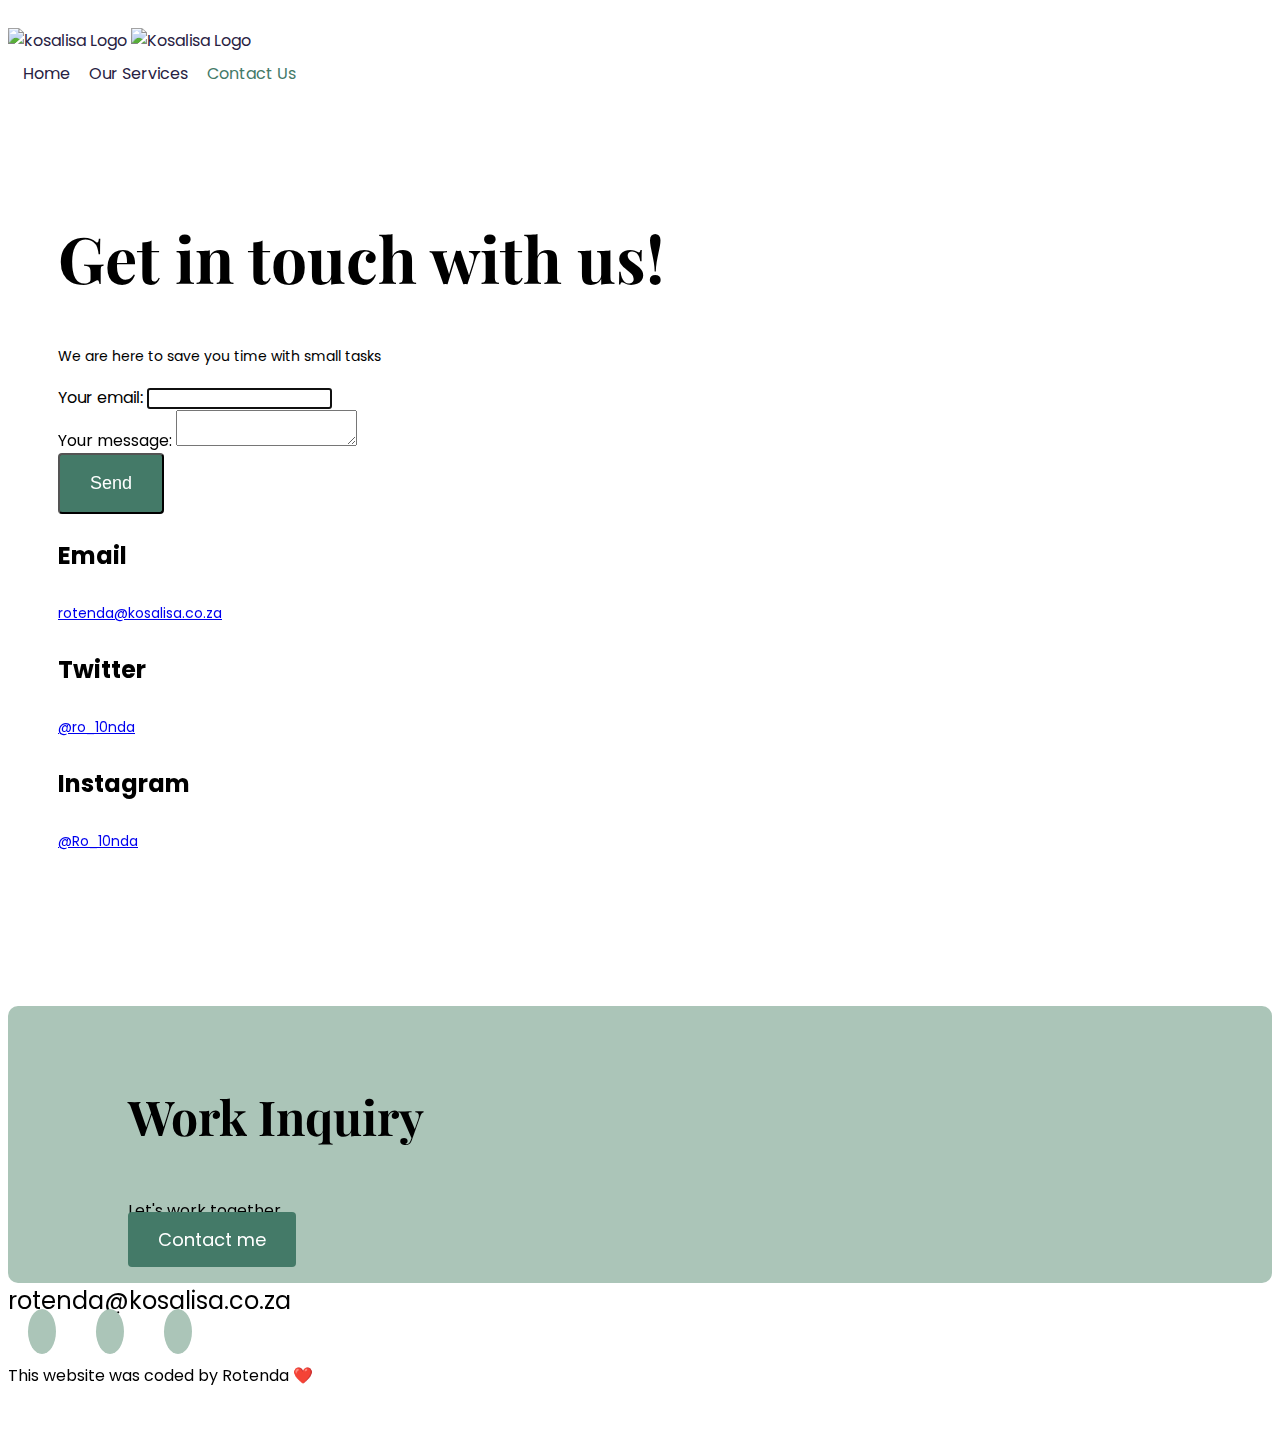
==== contact.html @ 6d2f6426 "Add files via upload" ====
<!DOCTYPE html>
<html lang="en">
  <head>
    <meta charset="UTF-8" />
    <meta http-equiv="X-UA-Compatible" content="IE=edge" />
    <meta name="viewport" content="width=device-width, initial-scale=1.0" />
    <meta
      name="description"
      content="Small Business Support Services and Virtual Assistance Based In Polokwane, Limpopo. "
    />
    <title>Kosalisa Business Solutions</title>

    <link
      href="https://cdn.jsdelivr.net/npm/bootstrap@5.0.0-beta2/dist/css/bootstrap.min.css"
      rel="stylesheet"
      integrity="sha384-BmbxuPwQa2lc/FVzBcNJ7UAyJxM6wuqIj61tLrc4wSX0szH/Ev+nYRRuWlolflfl"
      crossorigin="anonymous"
    />
    <link rel="preconnect" href="https://fonts.gstatic.com" />
    <link
      href="https://fonts.googleapis.com/css2?family=Playfair+Display:wght@700&family=Poppins:wght@500;700&display=swap"
      rel="stylesheet"
    />
    <link rel="stylesheet" href="styles.css" />

    <script
      src="https://cdn.jsdelivr.net/npm/bootstrap@5.0.0-beta2/dist/js/bootstrap.bundle.min.js"
      integrity="sha384-b5kHyXgcpbZJO/tY9Ul7kGkf1S0CWuKcCD38l8YkeH8z8QjE0GmW1gYU5S9FOnJ0"
      crossorigin="anonymous"
    ></script>
    <script
      src="https://kit.fontawesome.com/ddc3ee268a.js"
      crossorigin="anonymous"
    ></script>
  </head>
  <body>
    <div class="container">
      <nav class="d-flex justify-content-between">
        <a href="/" title="Homepage">
          <img
            src="kosa/Logo.png.png"
            class="logo d-none d-md-block"
            alt="kosalisa Logo"
          />
          <img
            src="kosa/logo-small.jpg"
            class="logo d-block d-md-none"
            alt="Kosalisa Logo"
          />
        </a>
        <ul>
          <li>
            <a href="index.html" title="Homepage"> Home</a>
          </li>
          <li>
            <a href="services.html" title="Our Services"> Our Services</a>
          </li>
          <li class="active">
            <a href="contact.html" title="Contact Kosalisa"> Contact Us</a>
          </li>
        </ul>
      </nav>
    </div>
    <div class="content-container container">
      <div class="content">
        <h1 class="mb-5">Get in touch with us!</h1>
        <p class="text-muted">We are here to save you time with small tasks</p>
        <div class="row">
          <div class="col-md-8">
            <form
              action="https://formspree.io/f/mwkalajy"
              method="POST"
              class="border p-3 rounded mb-3"
            >
              <div class="mb-3">
                <label class="form-label"> Your email: </label>
                <input
                  type="email"
                  name="_replyto"
                  class="form-control"
                  required
                  autofocus
                />
              </div>
              <div class="mb-3">
                <label class="form-label"> Your message: </label>
                <textarea
                  name="message"
                  class="form-control"
                  required
                ></textarea>
              </div>

              <!-- your other form fields go here -->

              <button type="submit" class="btn btn-branding">Send</button>
            </form>
          </div>
          <div class="col-md-4">
            <h3>Email</h3>
            <p>
              <a href="mailto:rotenda@kosalisa.co.za">
                rotenda@kosalisa.co.za
              </a>
            </p>
            <h3>Twitter</h3>
            <p>
              <a href="https://www.twitter.com/ro_10nda" target="_blank">
                @ro_10nda
              </a>
            </p>
            <h3>Instagram</h3>
            <p>
              <a href="https://www.instagram.com/Ro_10nda" target="_blank">
                @Ro_10nda
              </a>
            </p>
          </div>
        </div>
      </div>
    </div>
    <footer class="container">
      <div class="contact-box justify-content-between mb-5 d-none d-md-flex">
        <div>
          <h3>Work Inquiry</h3>
          <p class="text-muted">Let's work together</p>
        </div>
        <div>
          <a
            href="/contact.html"
            class="btn btn-branding mt-3"
            title="Contact Patricia"
          >
            Contact me
          </a>
        </div>
      </div>
      <div class="d-flex justify-content-center mb-5">
        <a
          href="mailto:rotenda@kosalisa.co.za"
          class="email-link"
          title="Email Kosalisa"
        >
          rotenda@kosalisa.co.za
        </a>
      </div>
      <div class="social-links d-flex justify-content-center">
        <a
          href="https://www.github.com/Rotenda91"
          target="_blank"
          title="GitHub Profile"
        >
          <i class="fab fa-github"></i>
        </a>
        <a
          href="https://www.instragram.com/Ro_10nda"
          target="_blank"
          title="instragram Profile"
        >
          <i class="fab fa-instagram"></i>
        </a>
        <a
          href="https://www.twitter.com/ro_10nda"
          target="_blank"
          title="Twitter Profile"
        >
          <i class="fab fa-twitter"></i>
        </a>
      </div>
      <p class="text-center mt-5">
        This website was coded by Rotenda ❤️
        <a>
      </p>
    </footer>
  </body>
</html>
---- styles.css ----
:root {
  --branding-color: #447a68;
  --secondary-color: #abc5b8;
  --heading-font-family: "Playfair Display", serif;
  --default-font-family: "Poppins", sans-serif;
}

body {
  font-family: var(--default-font-family);
}

h1,
h2,
h3,
h4,
h5,
h6 {
  color: black;
  font-family: var(--heading-font-family);
  font-weight: bold;
}

h1 {
  font-size: 96px;
  line-height: 1.5;
}

h2 {
  font-size: 64px;
}

h3 {
  font-size: 48px;
}

p {
  font-weight: normal;
  font-size: 16px;
  line-height: 30px;
}

.hero {
  background: var(--secondary-color);
  text-align: center;
  padding: 80px 20px;
}

.hero p {
  font-size: 36px;
  font-weight: bold;
  margin: 0;
  color: #272142;
}

.hero h2 {
  font-family: var(--heading-font-family);
  font-weight: normal;
  line-height: 1.5;
  font-size: 24px;
}

.content-container {
  padding: 60px 20px;
}

.content h1 {
  font-size: 64px;
  line-height: 80px;
}

.content h2 {
  font-size: 18px;
  font-family: var(--default-font-family);
}

.content h3 {
  font-size: 24px;
  line-height: 1.5;

  font-family: var(--default-font-family);
}

.content p {
  font-size: 14px;
}

.content {
  margin: 30px;
}

.btn-branding {
  background: var(--branding-color);
  border-radius: 4px;
  color: white;
  text-decoration: none;
  font-size: 18px;
  line-height: 27px;
  padding: 15px 30px;
}

.btn-branding:hover {
  color: white;
}

.btn-branding-outline {
  color: var(--branding-color);
  border: 1px solid var(--branding-color);
  border-radius: 4px;
  font-size: 18px;
  text-decoration: none;
  line-height: 27px;
  padding: 15px 30px;
}

.btn-branding-outline:hover {
  background: var(--branding-color);
  color: white;
}

.project-desciption {
  padding: 120px 60px;
}

.logo {
  max-height: 60px;
}

nav {
  padding: 20px 0;
}

nav ul {
  padding: 0;
  margin: 0;
}

nav li {
  display: inline;
  list-style: none;
  line-height: 42px;
  margin-left: 15px;
}

nav a {
  text-decoration: none;
  color: #272142;
  transition: all 100ms ease-in-out;
}

nav a:hover,
nav li.active a {
  color: var(--branding-color);
}

footer {
  margin: 60px 0;
}

footer .contact-box {
  background: var(--secondary-color);
  padding: 30px 120px;
  border-radius: 10px;
}

footer .contact-box p {
  margin: 0;
}

footer .email-link {
  text-decoration: none;
  color: black;
  font-size: 24px;
}

footer .email-link:hover {
  color: var(--branding-color);
}

footer .social-links a {
  margin: 0 20px;
  color: var(--branding-color);
  background: var(--secondary-color);
  padding: 10px 14px;
  border-radius: 50%;
  font-size: 18px;
  transition: all 100ms ease-in-out;
}

footer .social-links a:hover {
  color: white;
  background: var(--branding-color);
}

@media (max-width: 900px) {
  h1 {
    font-size: 44px;
    line-height: 1.5;
  }

  h2 {
    font-size: 44px;
  }

  h3 {
    font-size: 26px;
  }

  .content {
    text-align: center;
    padding: 0;
  }

  .project-desciption {
    padding: 0;
    text-align: center;
  }
}
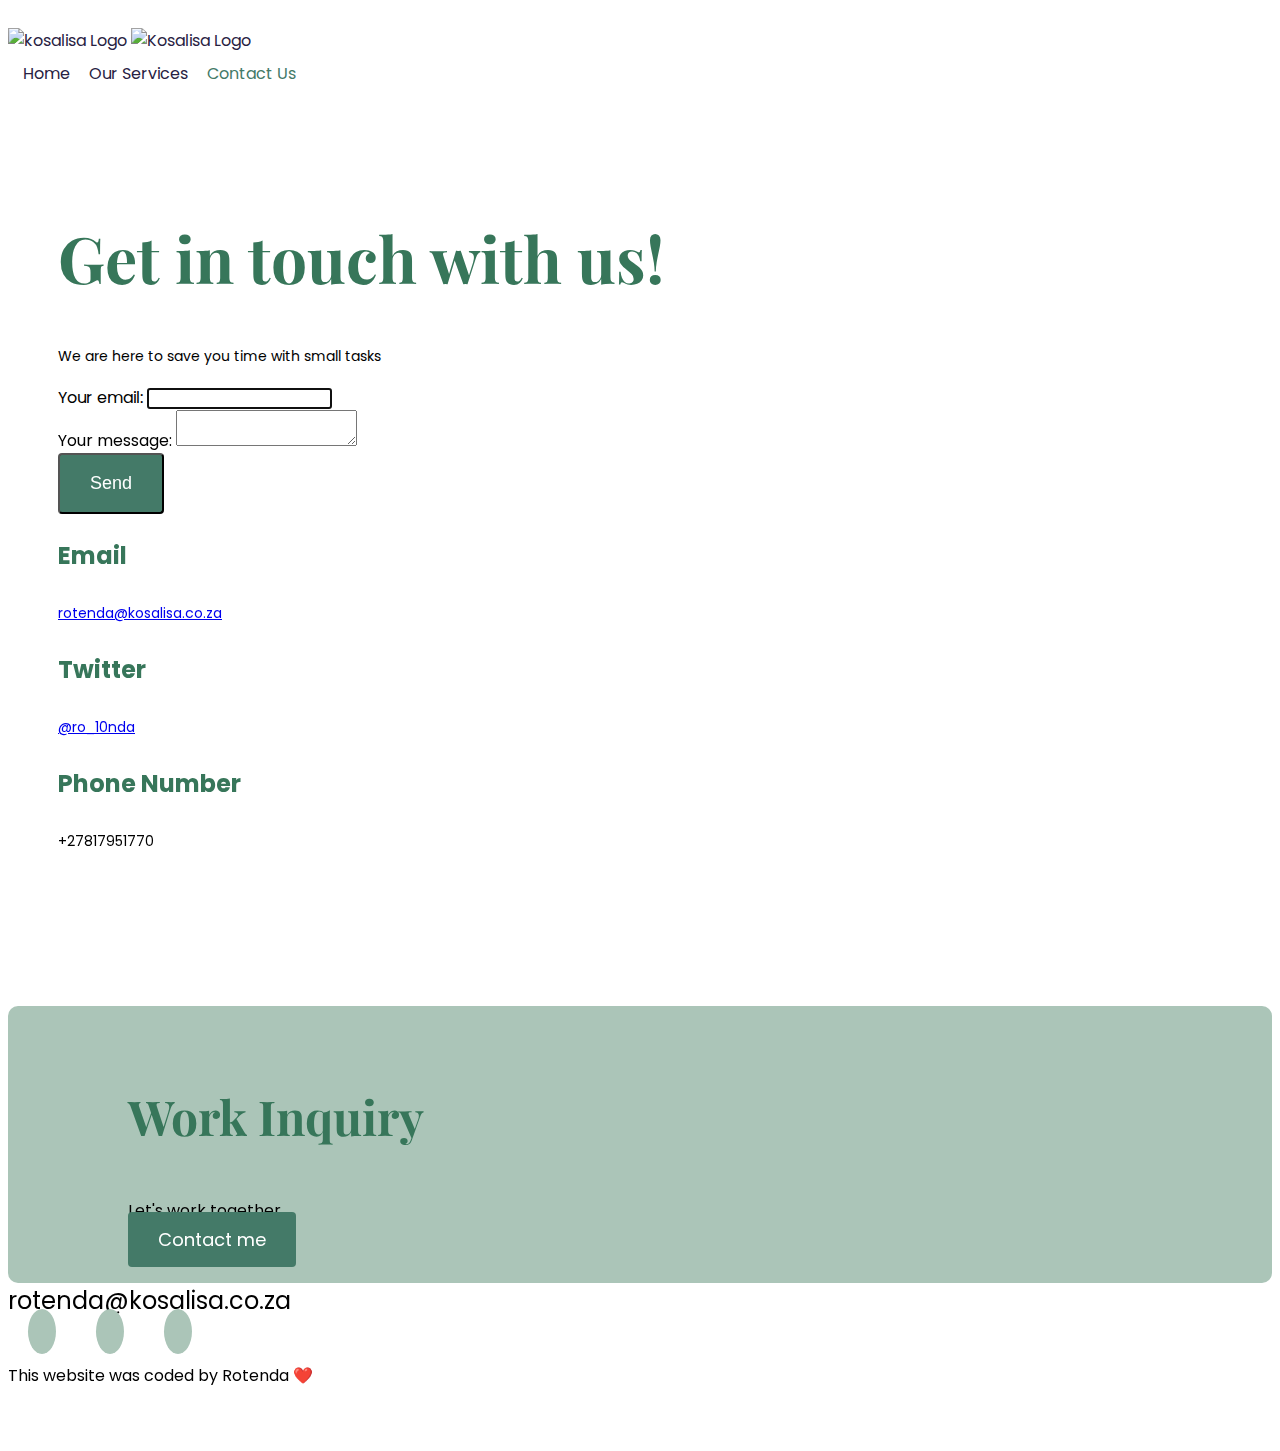
==== commit 9be8a523: "Update contact.html" ====
--- a/contact.html
+++ b/contact.html
@@ -38,13 +38,13 @@
       <nav class="d-flex justify-content-between">
         <a href="/" title="Homepage">
           <img
-            src="kosa/Logo.png.png"
-            class="logo d-none d-md-block"
+            src="logo1.png.jpg"
+            class="logo1 d-none d-md-block"
             alt="kosalisa Logo"
           />
-          <img
-            src="kosa/logo-small.jpg"
-            class="logo d-block d-md-none"
+            <img
+            src="logo1.png.jpg"
+            class="logo1 d-block d-md-none"
             alt="Kosalisa Logo"
           />
         </a>
@@ -67,8 +67,7 @@
         <p class="text-muted">We are here to save you time with small tasks</p>
         <div class="row">
           <div class="col-md-8">
-            <form
-              action="https://formspree.io/f/mwkalajy"
+            <form action="https://formspree.io/f/xnqeepqk"
               method="POST"
               class="border p-3 rounded mb-3"
             >
@@ -109,11 +108,9 @@
                 @ro_10nda
               </a>
             </p>
-            <h3>Instagram</h3>
+            <h3>Phone Number</h3>
             <p>
-              <a href="https://www.instagram.com/Ro_10nda" target="_blank">
-                @Ro_10nda
-              </a>
+             +27817951770
             </p>
           </div>
         </div>
@@ -127,9 +124,9 @@
         </div>
         <div>
           <a
-            href="/contact.html"
+            href="contact.html"
             class="btn btn-branding mt-3"
-            title="Contact Patricia"
+            title="Contact Rotenda"
           >
             Contact me
           </a>
--- a/styles.css
+++ b/styles.css
@@ -15,7 +15,7 @@
 h4,
 h5,
 h6 {
-  color: black;
+  color: rgb(55, 118, 90);
   font-family: var(--heading-font-family);
   font-weight: bold;
 }
@@ -121,8 +121,8 @@
   padding: 120px 60px;
 }
 
-.logo {
-  max-height: 60px;
+.logo1 {
+  max-height: 40px;
 }
 
 nav {
@@ -191,12 +191,12 @@
   background: var(--branding-color);
 }
 
-@media (max-width: 900px) {
+@media (max-width: 600px) {
   h1 {
     font-size: 44px;
     line-height: 1.5;
   }
-
+    
   h2 {
     font-size: 44px;
   }
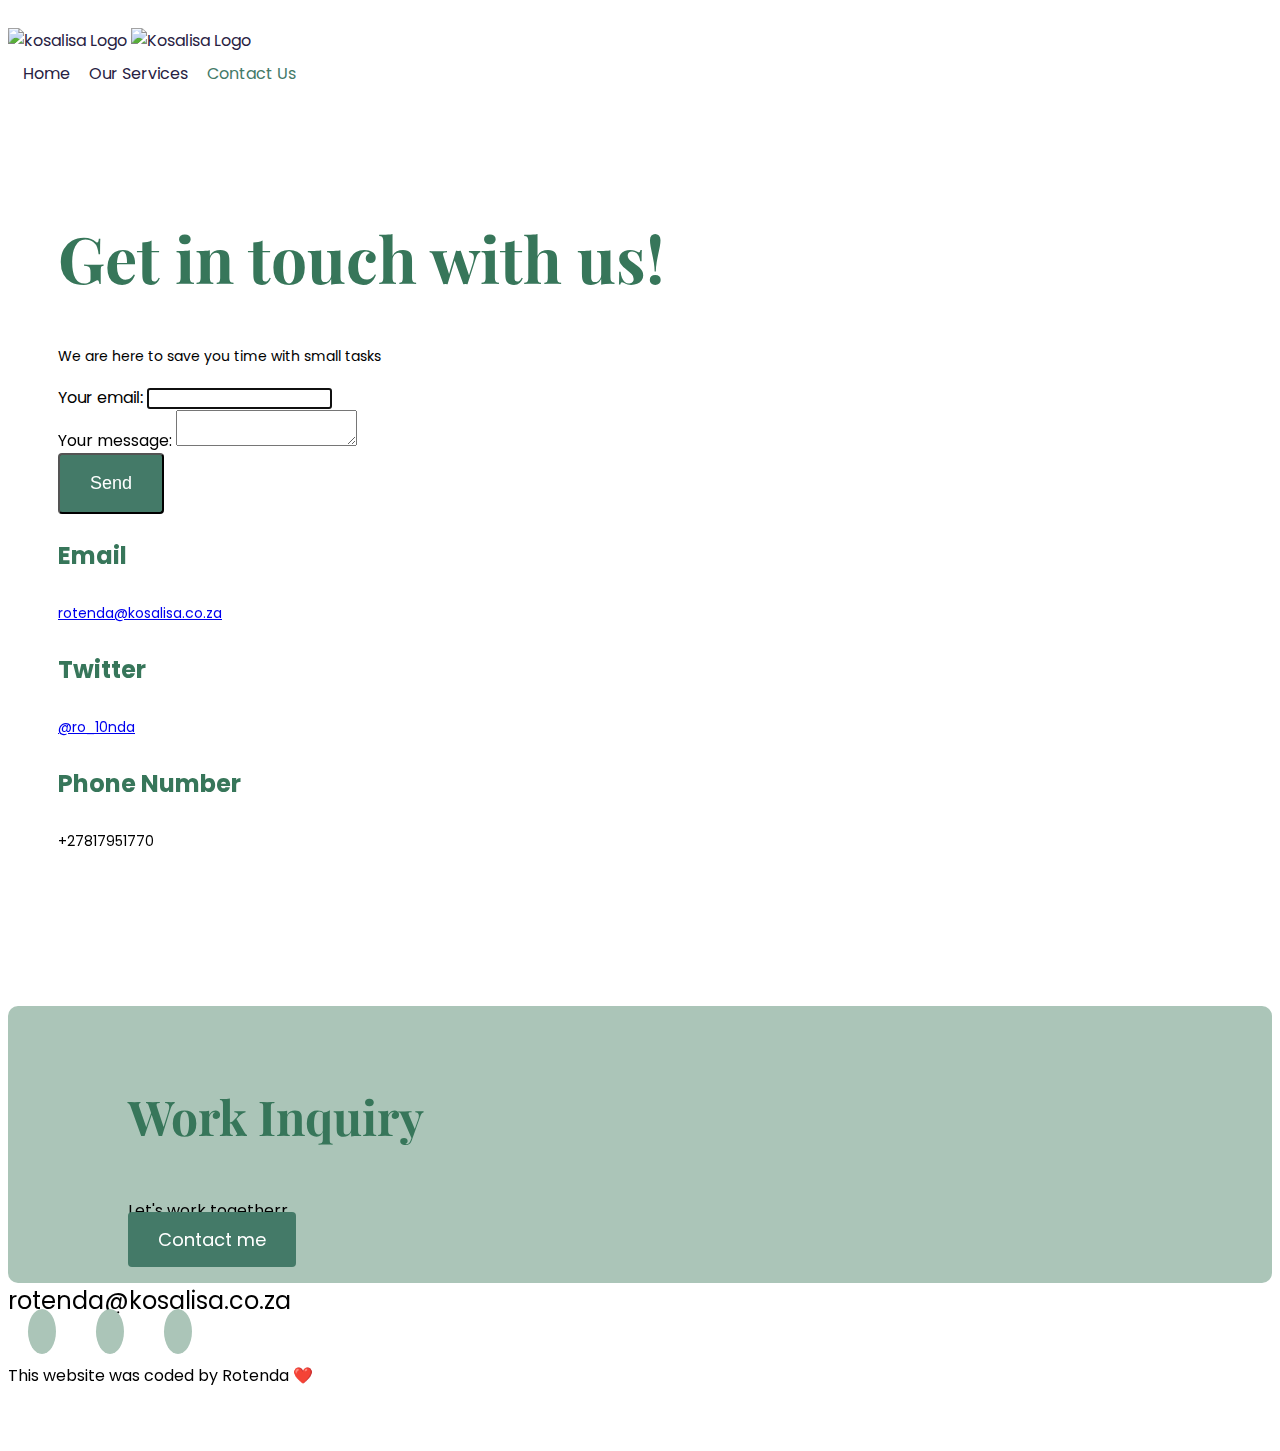
==== commit 589c1a80: "Update contact.html" ====
--- a/contact.html
+++ b/contact.html
@@ -120,7 +120,7 @@
       <div class="contact-box justify-content-between mb-5 d-none d-md-flex">
         <div>
           <h3>Work Inquiry</h3>
-          <p class="text-muted">Let's work together</p>
+          <p class="text-muted">Let's work togetherr</p>
         </div>
         <div>
           <a
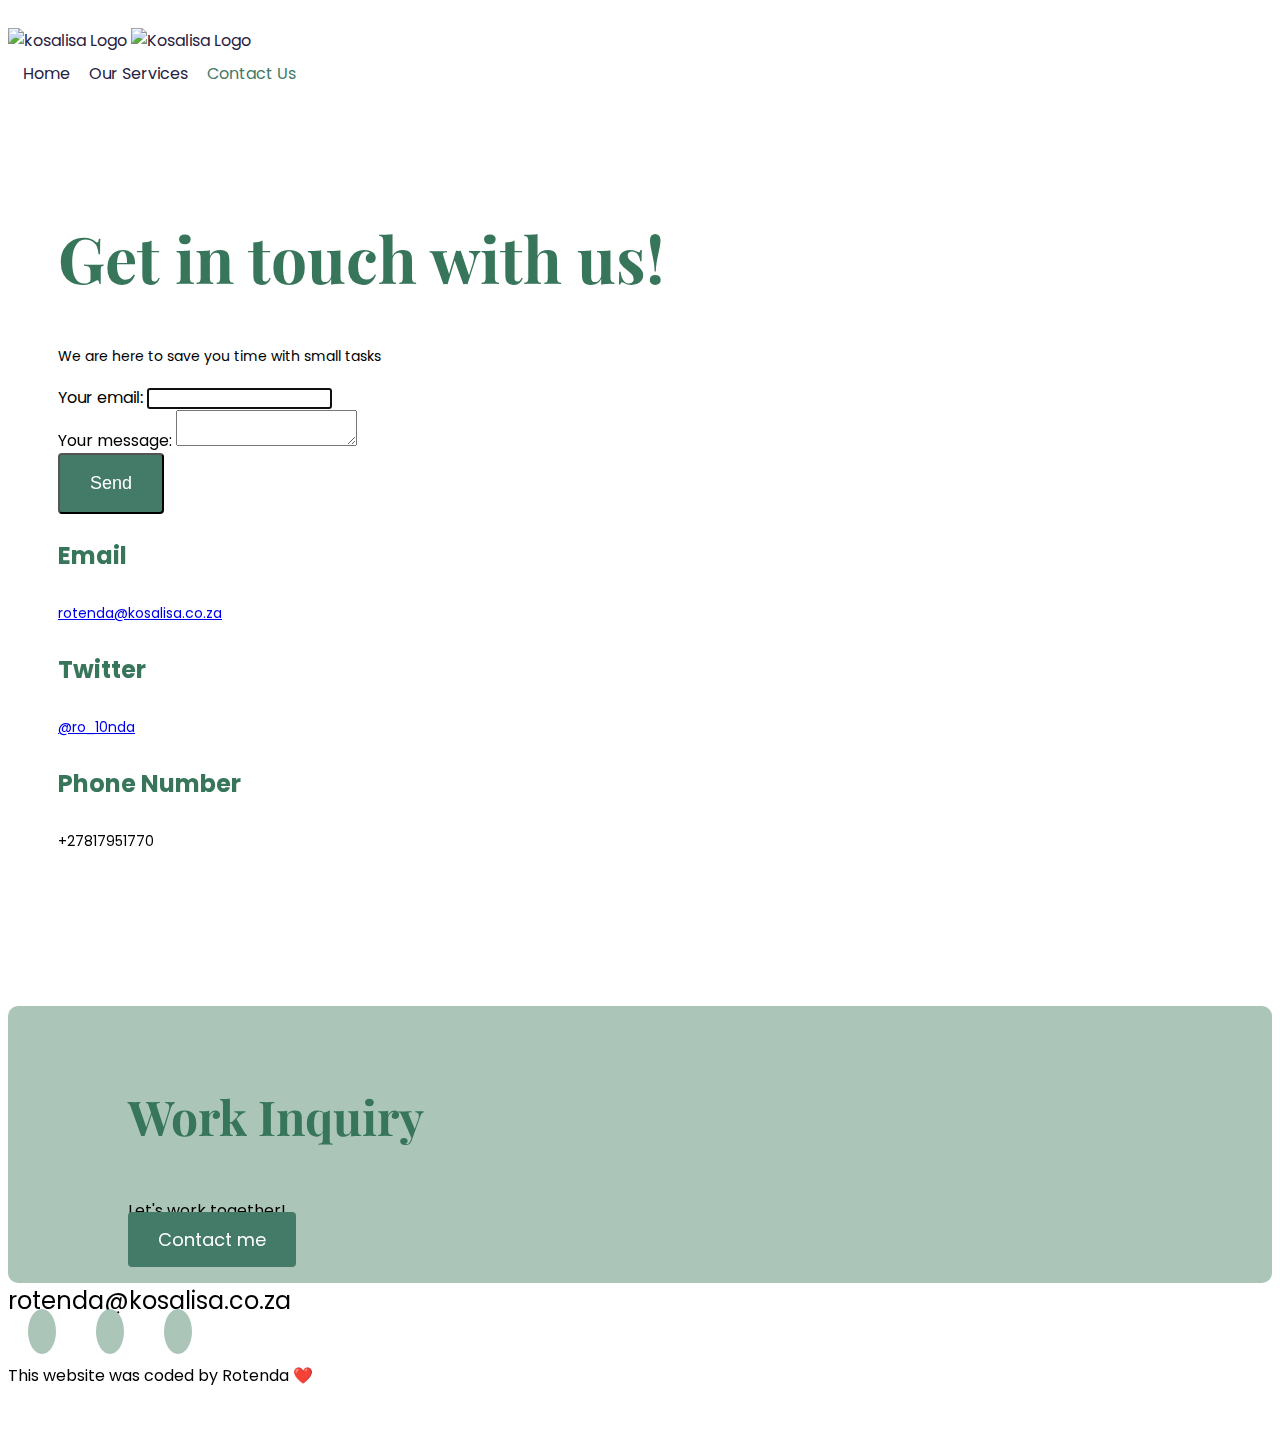
==== commit 4445eb39: "Update contact.html" ====
--- a/contact.html
+++ b/contact.html
@@ -120,7 +120,7 @@
       <div class="contact-box justify-content-between mb-5 d-none d-md-flex">
         <div>
           <h3>Work Inquiry</h3>
-          <p class="text-muted">Let's work togetherr</p>
+          <p class="text-muted">Let's work together! </p>
         </div>
         <div>
           <a
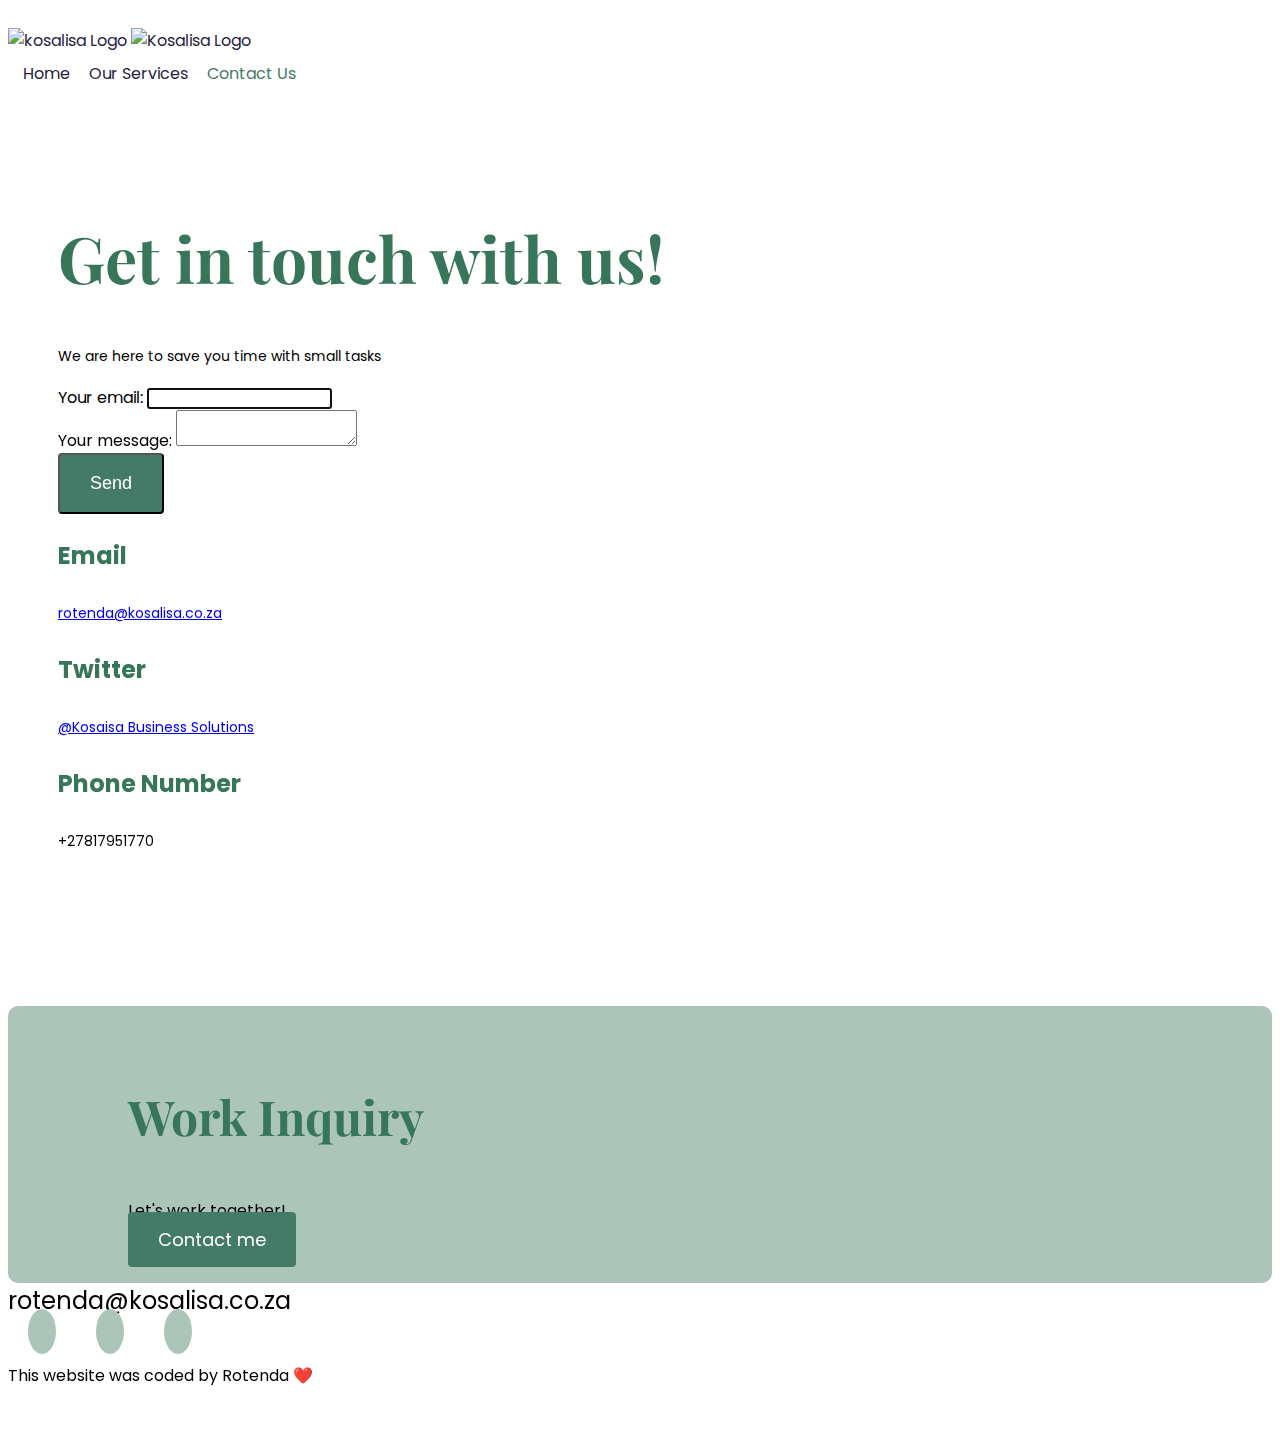
==== commit 9378972b: "Update contact.html" ====
--- a/contact.html
+++ b/contact.html
@@ -104,8 +104,8 @@
             </p>
             <h3>Twitter</h3>
             <p>
-              <a href="https://www.twitter.com/ro_10nda" target="_blank">
-                @ro_10nda
+              <a href="https://www.twitter.com/bykosalisa" target="_blank">
+                @Kosaisa Business Solutions
               </a>
             </p>
             <h3>Phone Number</h3>
@@ -157,7 +157,7 @@
           <i class="fab fa-instagram"></i>
         </a>
         <a
-          href="https://www.twitter.com/ro_10nda"
+          href="https://www.twitter.com/bykosalisa"
           target="_blank"
           title="Twitter Profile"
         >
